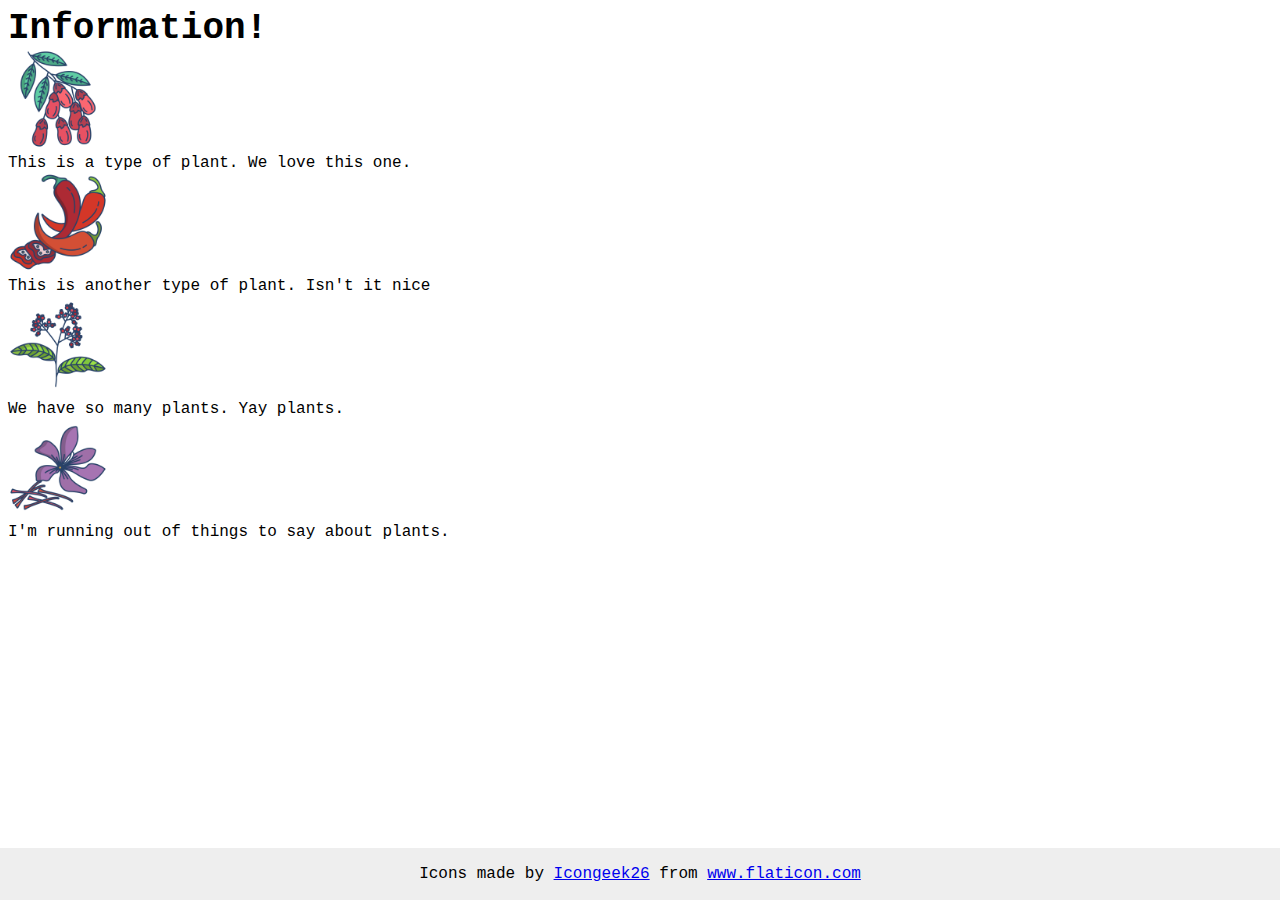
==== css-exercises/flex/04-flex-information/index.html @ f0106ea8 "Add css-exercises" ====
<!DOCTYPE html>
<html lang="en">
<head>
  <meta charset="UTF-8">
  <meta http-equiv="X-UA-Compatible" content="IE=edge">
  <meta name="viewport" content="width=device-width, initial-scale=1.0">
  <title>Information</title>
  <link rel="stylesheet" href="style.css">
</head>
<body>
  <div class="title">Information!</div>

  <img src="./images/barberry.png" alt="barberry">
  <div class="text">This is a type of plant. We love this one.</div>

  <img src="./images/chilli.png" alt="chili">
  <div class="text">This is another type of plant. Isn't it nice</div>

  <img src="./images/pepper.png" alt="pepper">
  <div class="text">We have so many plants. Yay plants.</div>

  <img src="./images/saffron.png" alt="saffron">
  <div class="text">I'm running out of things to say about plants.</div>

  <!-- disregard this section, it's here to give attribution to the creator of these icons -->
  <div class="footer">
    <div>Icons made by <a href="https://www.flaticon.com/authors/icongeek26" title="Icongeek26">Icongeek26</a> from <a href="https://www.flaticon.com/" title="Flaticon">www.flaticon.com</a></div>
  </div>
</body>
</html>
---- css-exercises/flex/04-flex-information/style.css ----
body {
  font-family: 'Courier New', Courier, monospace;
}

img {
  width: 100px;
  height: 100px;
}

.title {
  font-size: 36px;
  font-weight: 900;
}

/* do not edit this footer */
.footer {
  position: fixed;
  bottom: 0;
  left: 0;
  right: 0;
  height: 52px;
  display: flex;
  align-items: center;;
  justify-content: center;
  background: #eee;
}
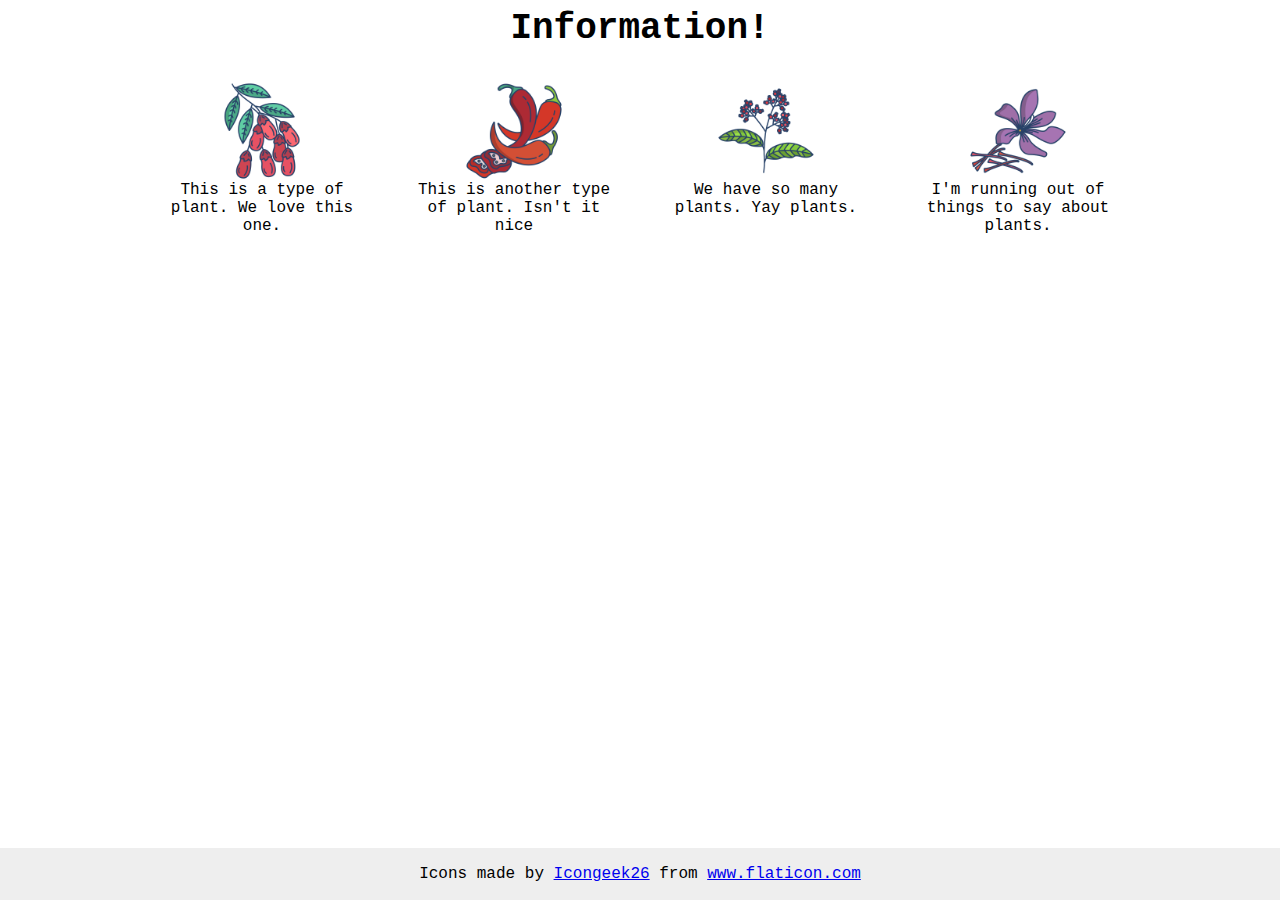
==== commit 0a7005cd: "Finished flex exercise-04" ====
--- a/css-exercises/flex/04-flex-information/index.html
+++ b/css-exercises/flex/04-flex-information/index.html
@@ -10,17 +10,28 @@
 <body>
   <div class="title">Information!</div>
 
-  <img src="./images/barberry.png" alt="barberry">
-  <div class="text">This is a type of plant. We love this one.</div>
+  <div class="container">
+    <div class="item-container">
+      <img src="./images/barberry.png" alt="barberry">
+      <div class="text">This is a type of plant. We love this one.</div>
+    </div>
 
-  <img src="./images/chilli.png" alt="chili">
-  <div class="text">This is another type of plant. Isn't it nice</div>
+    <div class="item-container">
+      <img src="./images/chilli.png" alt="chili">
+      <div class="text">This is another type of plant. Isn't it nice</div>
+    </div>
 
-  <img src="./images/pepper.png" alt="pepper">
-  <div class="text">We have so many plants. Yay plants.</div>
+    <div class="item-container">
+      <img src="./images/pepper.png" alt="pepper">
+      <div class="text">We have so many plants. Yay plants.</div>
+    </div>
 
-  <img src="./images/saffron.png" alt="saffron">
-  <div class="text">I'm running out of things to say about plants.</div>
+    <div class="item-container">
+      <img src="./images/saffron.png" alt="saffron">
+      <div class="text">I'm running out of things to say about plants.</div>
+    </div>
+  </div>
+  
 
   <!-- disregard this section, it's here to give attribution to the creator of these icons -->
   <div class="footer">
--- a/css-exercises/flex/04-flex-information/style.css
+++ b/css-exercises/flex/04-flex-information/style.css
@@ -1,5 +1,6 @@
 body {
   font-family: 'Courier New', Courier, monospace;
+  box-sizing: border-box;
 }
 
 img {
@@ -10,6 +11,26 @@
 .title {
   font-size: 36px;
   font-weight: 900;
+  margin-bottom: 32px;
+  display: flex;
+  justify-content: center;
+}
+
+.container {
+  display: flex;
+  justify-content: center;
+  gap: 52px;
+}
+
+.item-container {
+  display: flex;
+  flex-direction: column;
+  align-items: center;
+  width: 200px;
+}
+
+.text { 
+  text-align: center;
 }
 
 /* do not edit this footer */
